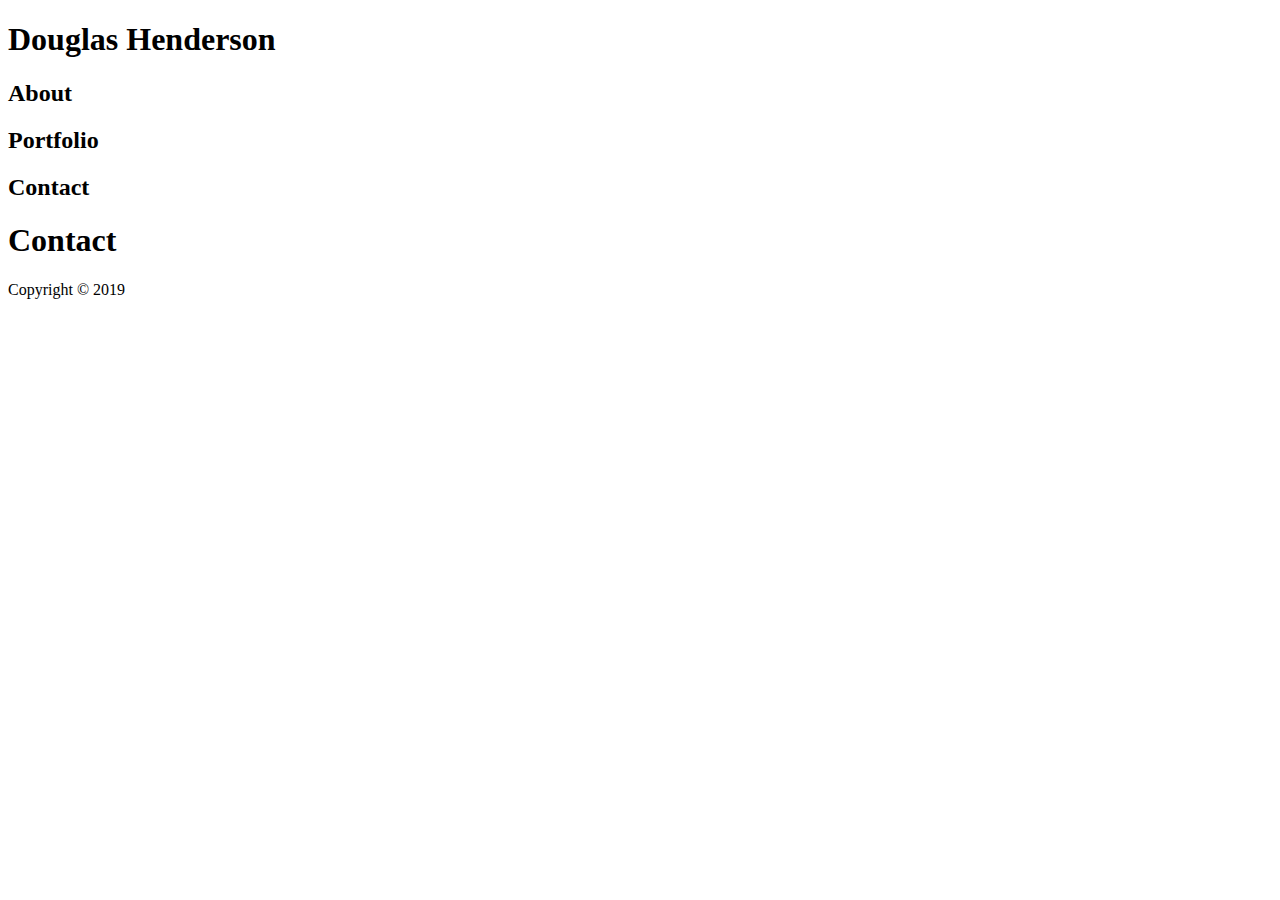
==== contact.html @ 865bf0cb "adding inital files" ====
<!DOCTYPE html>
<html>
    <head>
        <title>Contact Page</title>
    </head>
    <body><!--header-->
        <header>
            <h1>Douglas Henderson</h1>
            <h2>About</h2>
            <h2>Portfolio</h2>
            <h2>Contact</h2>
        </header>
        <section>
            <h1>Contact</h1>
        </section>
        <section>
            <form>
                <!--FORM GOES HERE; DON'T FORGET THE SUBMIT BUTTON-->
            </form>
        </section>
        <footer>Copyright &copy; 2019</footer>
    </body>
</html>
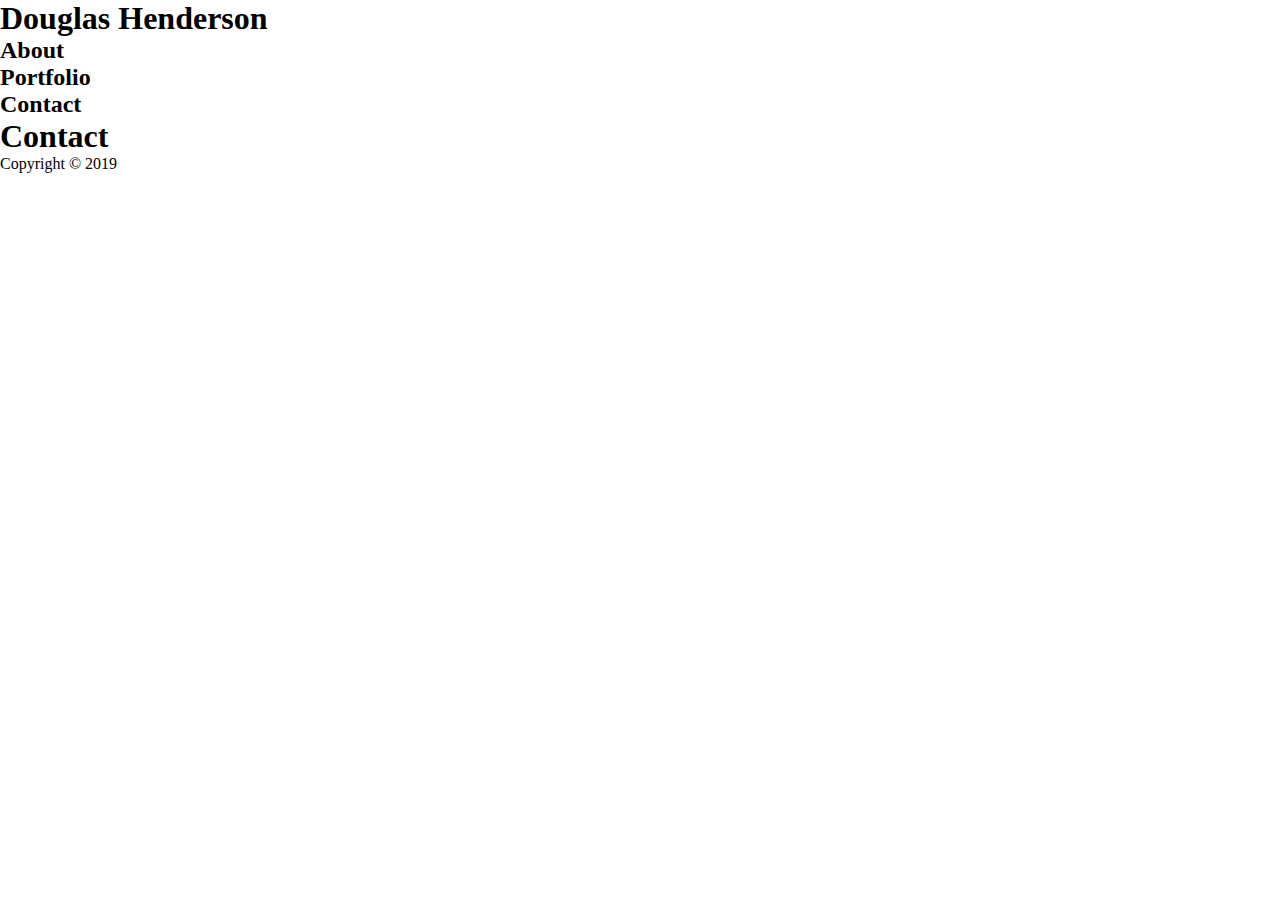
==== commit 8c5ab92e: "updated header and html links" ====
--- a/contact.html
+++ b/contact.html
@@ -1,23 +1,35 @@
 <!DOCTYPE html>
-<html>
-    <head>
-        <title>Contact Page</title>
-    </head>
-    <body><!--header-->
-        <header>
-            <h1>Douglas Henderson</h1>
-            <h2>About</h2>
-            <h2>Portfolio</h2>
-            <h2>Contact</h2>
-        </header>
-        <section>
-            <h1>Contact</h1>
-        </section>
-        <section>
-            <form>
-                <!--FORM GOES HERE; DON'T FORGET THE SUBMIT BUTTON-->
-            </form>
-        </section>
-        <footer>Copyright &copy; 2019</footer>
-    </body>
+<html lang="en-us">
+
+<head>
+    <meta charset="UTF-8">
+    <meta charset="UTF-8">
+    <meta name="viewport" content="width=device-width, initial-scale=1.0">
+    <meta http-equiv="X-UA-Compatible" content="ie=edge">
+    <title>Basic Portfolio</title>
+    <link rel="stylesheet" type="text/css" href="./Assets/CSS/style.css">
+    <link rel="About Me" type="text/html" href="index.html">
+    <link rel="Portfolio" type="text/html" href="portfolio.html">
+
+</head>
+
+<body>
+    <!--header-->
+    <header>
+        <h1>Douglas Henderson</h1>
+        <h2>About</h2>
+        <h2>Portfolio</h2>
+        <h2>Contact</h2>
+    </header>
+    <section>
+        <h1>Contact</h1>
+    </section>
+    <section>
+        <form>
+            <!--FORM GOES HERE; DON'T FORGET THE SUBMIT BUTTON-->
+        </form>
+    </section>
+    <footer>Copyright &copy; 2019</footer>
+</body>
+
 </html>--- a/Assets/CSS/style.css
+++ b/Assets/CSS/style.css
@@ -0,0 +1,11 @@
+/* Colors for profile */
+
+
+/* Easy Reset */
+
+* {
+    margin: 0;
+    padding: 0;
+}
+
+.class-1 {}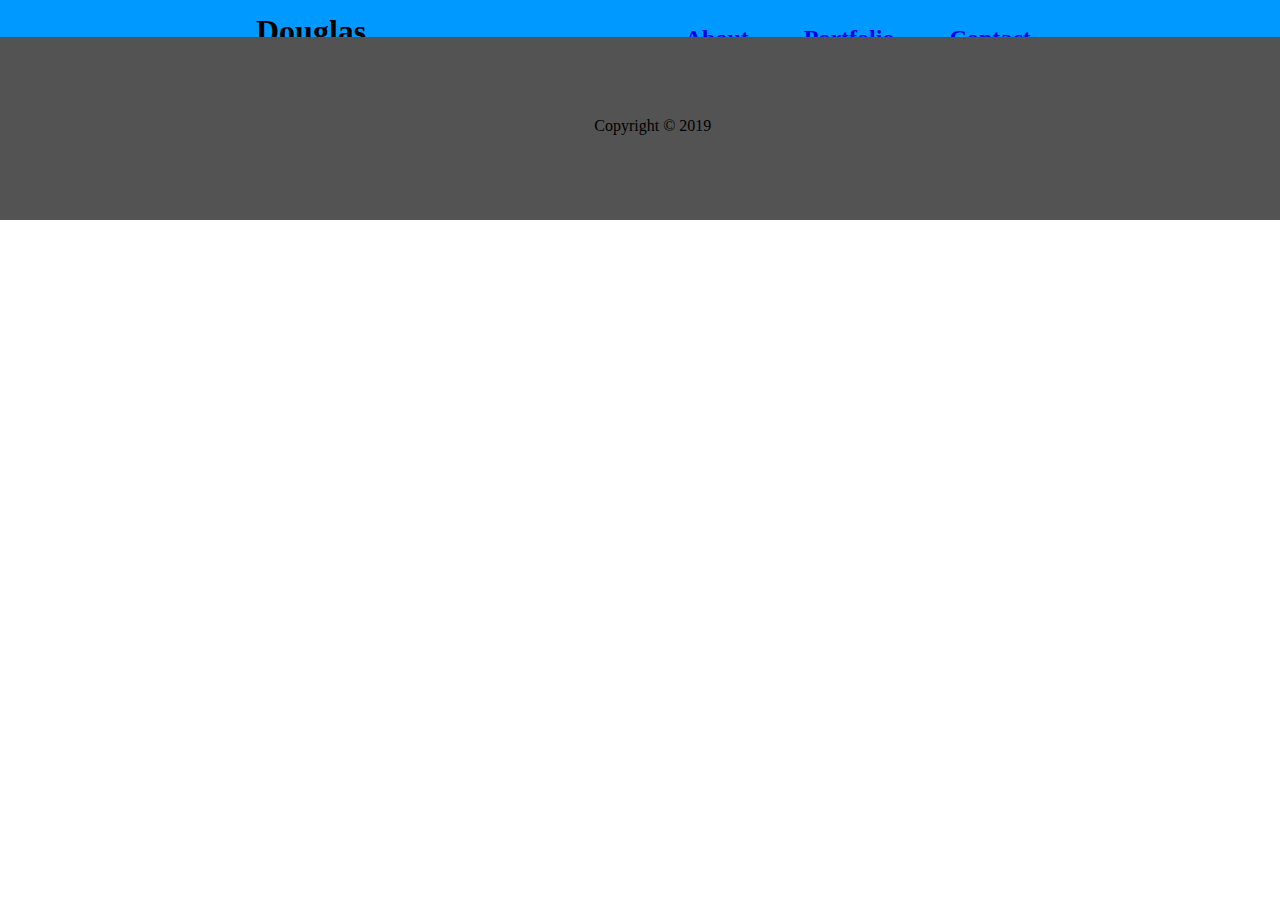
==== commit 856faf9d: "added header and footer content to all .html files" ====
--- a/contact.html
+++ b/contact.html
@@ -15,21 +15,36 @@
 
 <body>
     <!--header-->
-    <header>
-        <h1>Douglas Henderson</h1>
-        <h2>About</h2>
-        <h2>Portfolio</h2>
-        <h2>Contact</h2>
-    </header>
-    <section>
-        <h1>Contact</h1>
-    </section>
-    <section>
-        <form>
-            <!--FORM GOES HERE; DON'T FORGET THE SUBMIT BUTTON-->
-        </form>
-    </section>
-    <footer>Copyright &copy; 2019</footer>
-</body>
+
+    <body>
+        <header>
+            <div class="stickyHeader">
+                <div class="contentBox">
+                    <h1>Douglas Henderson</h1>
+                </div>
+                <div class="navigationLinks">
+                    <a href="index.html" att="About Me" target="_blank">
+                        <h2>About Me</h2>
+                    </a>
+                    <a href="portfolio.html" att="Doug's Portfolio" target="_blank">
+                        <h2>Portfolio</h2>
+                    </a>
+                    <a href="contact.html" att="Contact" target="_blank">
+                        <h2>Contact</h2>
+                    </a>
+                </div>
+            </div>
+        </header>
+
+        <section>
+            <h1>Contact</h1>
+        </section>
+        <section>
+            <form>
+                <!--FORM GOES HERE; DON'T FORGET THE SUBMIT BUTTON-->
+            </form>
+        </section>
+        <footer>Copyright &copy; 2019</footer>
+    </body>
 
 </html>--- a/Assets/CSS/style.css
+++ b/Assets/CSS/style.css
@@ -8,4 +8,66 @@
     padding: 0;
 }
 
+footer {
+    position: fixed;
+    border: 2em;
+    border-color: rgb(51, 255, 0);
+    height: 10%;
+    width: 100%;
+    padding: 1%;
+    background-color: rgb(83, 83, 83);
+    text-align: center;
+    padding-top: 5em;
+}
+
+a {
+    list-style-type: none;
+    text-emphasis-color: none;
+    float: inline-end;
+    float: bottom;
+    margin-right: 20%;
+    padding-top: 25px;
+}
+
+.stickyHeader {
+    position: fixed;
+    background-color: rgb(0, 153, 255);
+    top: 0;
+    height: 15%;
+    width: 100%;
+    padding-bottom: 1%;
+}
+
+.contentBox {
+    position: fixed;
+    margin-left: 20%;
+    padding-top: 1%;
+    width: 190px;
+    height: 100px;
+}
+
+.contentBox2 {
+    float: left;
+    height: 200px;
+    width: 200px;
+    padding: 2px;
+}
+
+.navigationLinks {
+    display: inline-flex;
+    float: right;
+    padding-right: 25%;
+}
+
+.container {
+    width: 960px;
+    height: 90%;
+    margin-top: 10%;
+    margin-bottom: 2.5%;
+    margin-left: 20%;
+    margin-right: 20%;
+    background-color: bisque;
+    padding-top: 2%;
+}
+
 .class-1 {}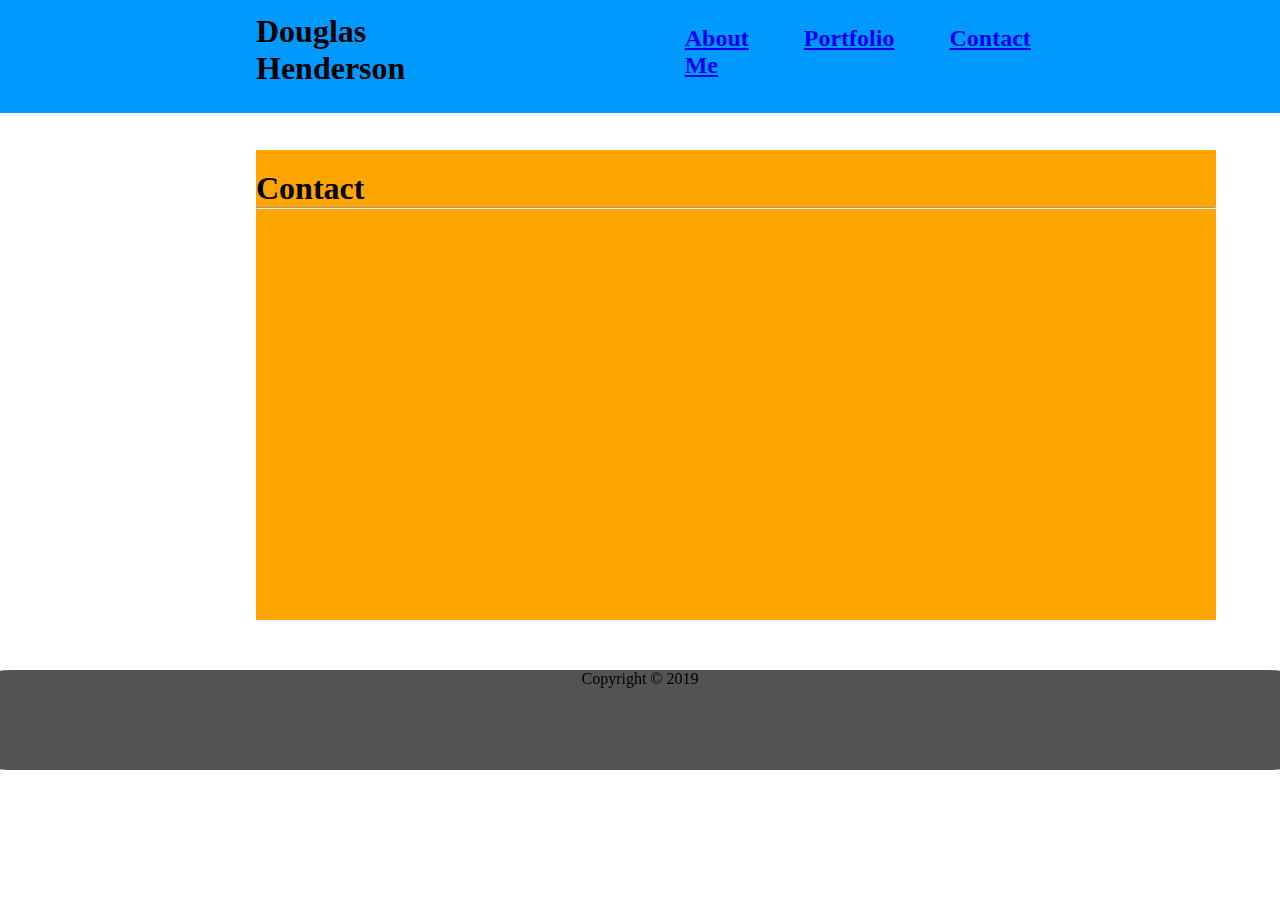
==== commit 24b16381: "Fixed footer(negative margins set footer class), set page spacing with px, changes modified in css" ====
--- a/contact.html
+++ b/contact.html
@@ -3,48 +3,46 @@
 
 <head>
     <meta charset="UTF-8">
-    <meta charset="UTF-8">
     <meta name="viewport" content="width=device-width, initial-scale=1.0">
     <meta http-equiv="X-UA-Compatible" content="ie=edge">
-    <title>Basic Portfolio</title>
+    <title>Contact Me</title>
     <link rel="stylesheet" type="text/css" href="./Assets/CSS/style.css">
     <link rel="About Me" type="text/html" href="index.html">
     <link rel="Portfolio" type="text/html" href="portfolio.html">
-
 </head>
 
 <body>
-    <!--header-->
-
-    <body>
-        <header>
-            <div class="stickyHeader">
-                <div class="contentBox">
-                    <h1>Douglas Henderson</h1>
-                </div>
-                <div class="navigationLinks">
-                    <a href="index.html" att="About Me" target="_blank">
-                        <h2>About Me</h2>
-                    </a>
-                    <a href="portfolio.html" att="Doug's Portfolio" target="_blank">
-                        <h2>Portfolio</h2>
-                    </a>
-                    <a href="contact.html" att="Contact" target="_blank">
-                        <h2>Contact</h2>
-                    </a>
-                </div>
+    <header>
+        <div class="stickyHeader">
+            <div class="contentBox">
+                <h1>Douglas Henderson</h1>
             </div>
-        </header>
-
+            <div class="navigationLinks">
+                <a href="index.html" att="About Me" target="_blank">
+                    <h2>About Me</h2>
+                </a>
+                <a href="portfolio.html" att="Doug's Portfolio" target="_blank">
+                    <h2>Portfolio</h2>
+                </a>
+                <a href="contact.html" att="Contact" target="_blank">
+                    <h2>Contact</h2>
+                </a>
+            </div>
+        </div>
+    </header>
+    <div class="container">
         <section>
             <h1>Contact</h1>
+            <hr>
         </section>
         <section>
             <form>
                 <!--FORM GOES HERE; DON'T FORGET THE SUBMIT BUTTON-->
             </form>
         </section>
-        <footer>Copyright &copy; 2019</footer>
-    </body>
+    </div>
+    <footer class="stickyFooter">Copyright &copy; 2019</footer>
+    <!--header-->
+</body>
 
 </html>--- a/Assets/CSS/style.css
+++ b/Assets/CSS/style.css
@@ -1,73 +1,70 @@
-/* Colors for profile */
-
-
-/* Easy Reset */
-
-* {
-    margin: 0;
-    padding: 0;
-}
-
-footer {
-    position: fixed;
-    border: 2em;
-    border-color: rgb(51, 255, 0);
-    height: 10%;
-    width: 100%;
-    padding: 1%;
-    background-color: rgb(83, 83, 83);
-    text-align: center;
-    padding-top: 5em;
-}
-
-a {
-    list-style-type: none;
-    text-emphasis-color: none;
-    float: inline-end;
-    float: bottom;
-    margin-right: 20%;
-    padding-top: 25px;
-}
-
-.stickyHeader {
-    position: fixed;
-    background-color: rgb(0, 153, 255);
-    top: 0;
-    height: 15%;
-    width: 100%;
-    padding-bottom: 1%;
-}
-
-.contentBox {
-    position: fixed;
-    margin-left: 20%;
-    padding-top: 1%;
-    width: 190px;
-    height: 100px;
-}
-
-.contentBox2 {
-    float: left;
-    height: 200px;
-    width: 200px;
-    padding: 2px;
-}
-
-.navigationLinks {
-    display: inline-flex;
-    float: right;
-    padding-right: 25%;
-}
-
-.container {
-    width: 960px;
-    height: 90%;
-    margin-top: 10%;
-    margin-bottom: 2.5%;
-    margin-left: 20%;
-    margin-right: 20%;
-    background-color: bisque;
-    padding-top: 2%;
-}
-
-.class-1 {}+    /* Colors for profile */
+    /* Easy Reset */
+    
+    * {
+        margin: 0;
+        padding: 0;
+    }
+    
+    a {
+        list-style-type: none;
+        text-emphasis-color: none;
+        float: inline-end;
+        float: bottom;
+        margin-right: 20%;
+        padding-top: 25px;
+    }
+    
+    .stickyHeader {
+        position: fixed;
+        background-color: rgb(0, 153, 255);
+        margin-bottom: -20px;
+        top: 0;
+        height: 100px;
+        width: 100%;
+        padding-bottom: 1%;
+    }
+    
+    .stickyFooter {
+        border-radius: 1%;
+        position: fixed;
+        height: 100px;
+        width: 100%;
+        border: 20px;
+        border-top-color: darkgreen;
+        margin-top: -100px;
+        background-color: rgb(83, 83, 83);
+        text-align: center;
+    }
+    
+    .contentBox {
+        position: fixed;
+        margin-left: 20%;
+        padding-top: 1%;
+        width: 190px;
+        height: 100px;
+    }
+    
+    .contentBox2 {
+        float: left;
+        height: 200px;
+        width: 200px;
+        padding: 2px;
+    }
+    
+    .navigationLinks {
+        display: inline-flex;
+        float: right;
+        padding-right: 25%;
+    }
+    
+    .container {
+        width: 960px;
+        min-height: 450px;
+        margin-top: 150px;
+        margin-bottom: 150px;
+        margin-left: 20%;
+        margin-right: 20%;
+        background-color: orange;
+        padding-top: 20px;
+    }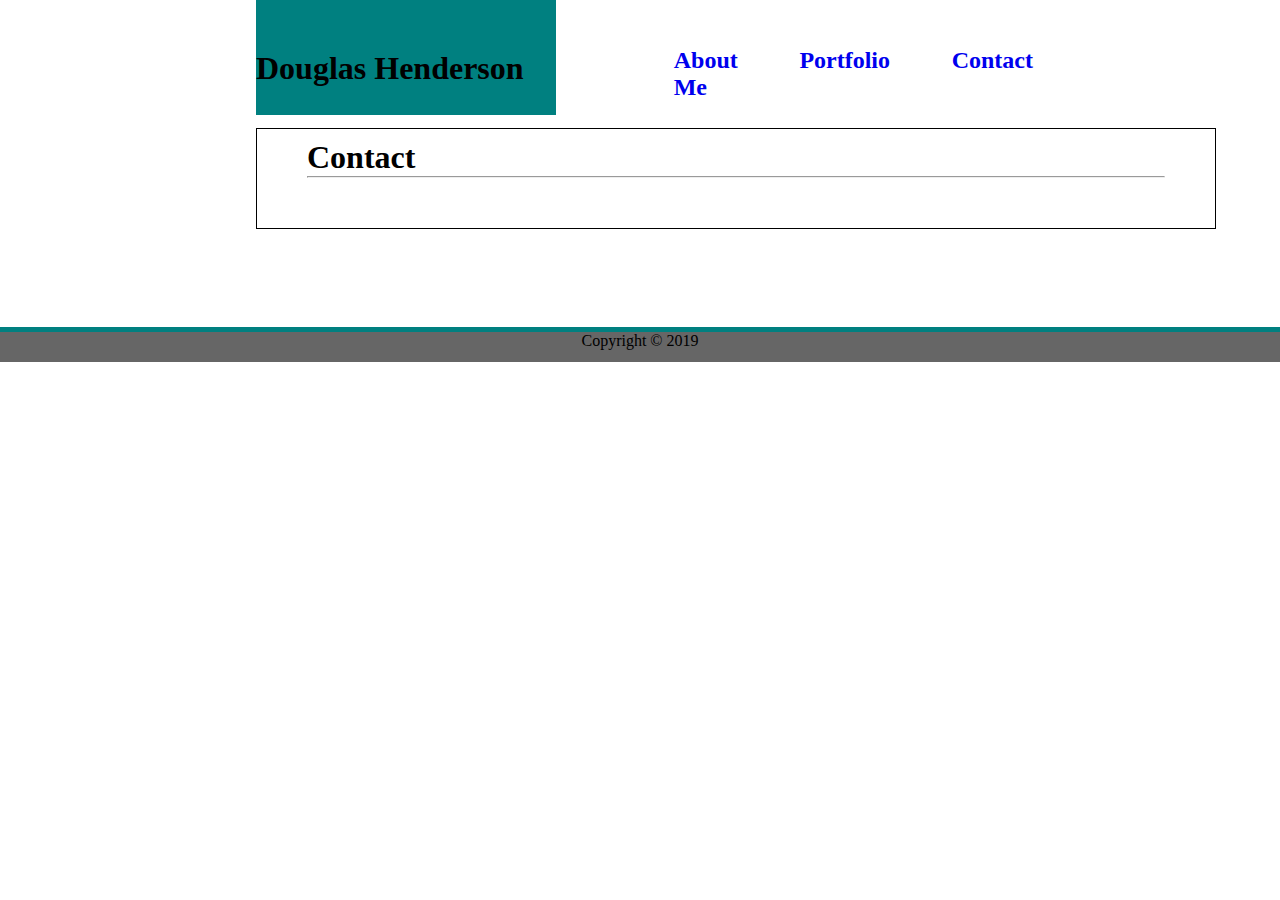
==== commit 304260ff: "adding in some of my fixes after study group" ====
--- a/contact.html
+++ b/contact.html
@@ -42,7 +42,6 @@
         </section>
     </div>
     <footer class="stickyFooter">Copyright &copy; 2019</footer>
-    <!--header-->
 </body>
 
 </html>--- a/Assets/CSS/style.css
+++ b/Assets/CSS/style.css
@@ -7,17 +7,29 @@
     }
     
     a {
+        width: 50%;
+        text-align: left;
         list-style-type: none;
         text-emphasis-color: none;
+        text-decoration: none;
+        font-family: Georgia, 'Times New Roman', Times, serif;
         float: inline-end;
-        float: bottom;
         margin-right: 20%;
-        padding-top: 25px;
+        padding: 2px;
+        border: 10px;
+        position: sticky;
+    }
+    
+    body {
+        background-image: url("./Assets/Images/ricepaper.png");
+        padding: 0;
+        height: 100%;
+        margin: 0%;
     }
     
     .stickyHeader {
         position: fixed;
-        background-color: rgb(0, 153, 255);
+        background-color: #ffffff;
         margin-bottom: -20px;
         top: 0;
         height: 100px;
@@ -26,45 +38,87 @@
     }
     
     .stickyFooter {
-        border-radius: 1%;
-        position: fixed;
-        height: 100px;
+        text-align: center;
+        height: 30px;
+        position: sticky;
+        margin-top: -30px;
+        bottom: 0;
+        background-color: #666666;
+        background-position: fixed bottom;
+        border-top: 5px solid teal;
         width: 100%;
-        border: 20px;
-        border-top-color: darkgreen;
-        margin-top: -100px;
-        background-color: rgb(83, 83, 83);
-        text-align: center;
     }
     
     .contentBox {
-        position: fixed;
+        text-align: left;
+        width: 300px;
         margin-left: 20%;
-        padding-top: 1%;
-        width: 190px;
-        height: 100px;
+        height: 65px;
+        margin-top: -40px;
+        padding-top: 90px;
+        padding-bottom: 0;
+        background-color: teal;
     }
     
     .contentBox2 {
+        height: auto;
+    }
+    
+    .myImage {
         float: left;
+        margin: 5px;
         height: 200px;
         width: 200px;
-        padding: 2px;
+    }
+    
+    .bioText {
+        position: relative;
+        font-family: Georgia, 'Times New Roman', Times, serif;
+        display: inline-block;
     }
     
     .navigationLinks {
         display: inline-flex;
         float: right;
         padding-right: 25%;
+        text-align: center;
+        margin-top: -70px;
+        text-decoration: none;
+        word-spacing: 1px;
+        text-emphasis: none;
     }
     
     .container {
+        box-sizing: border-box;
         width: 960px;
-        min-height: 450px;
-        margin-top: 150px;
-        margin-bottom: 150px;
-        margin-left: 20%;
-        margin-right: 20%;
-        background-color: orange;
-        padding-top: 20px;
+        height: auto;
+        margin: 10% 20%;
+        padding: 10px 50px 50px 50px;
+        border: 1px solid;
+        background-color: #ffffff;
+    }
+    
+    .imageContainer {
+        margin: 20px;
+        display: inline-block;
+    }
+    
+    .images {
+        margin: 2px;
+        width: 250px;
+        height: 250px;
+    }
+    
+    .imageText {
+        background-color: #4aaaa5;
+        font-family: Georgia, 'Times New Roman', Times, serif;
+        text-align: center;
+        color: white;
+        width: 250px;
+        height: 50px;
+        position: relative;
+        bottom: 100px;
+        left: 2px;
+        font-size: 1em;
+        padding: 25px 0px 0px 0px;
     }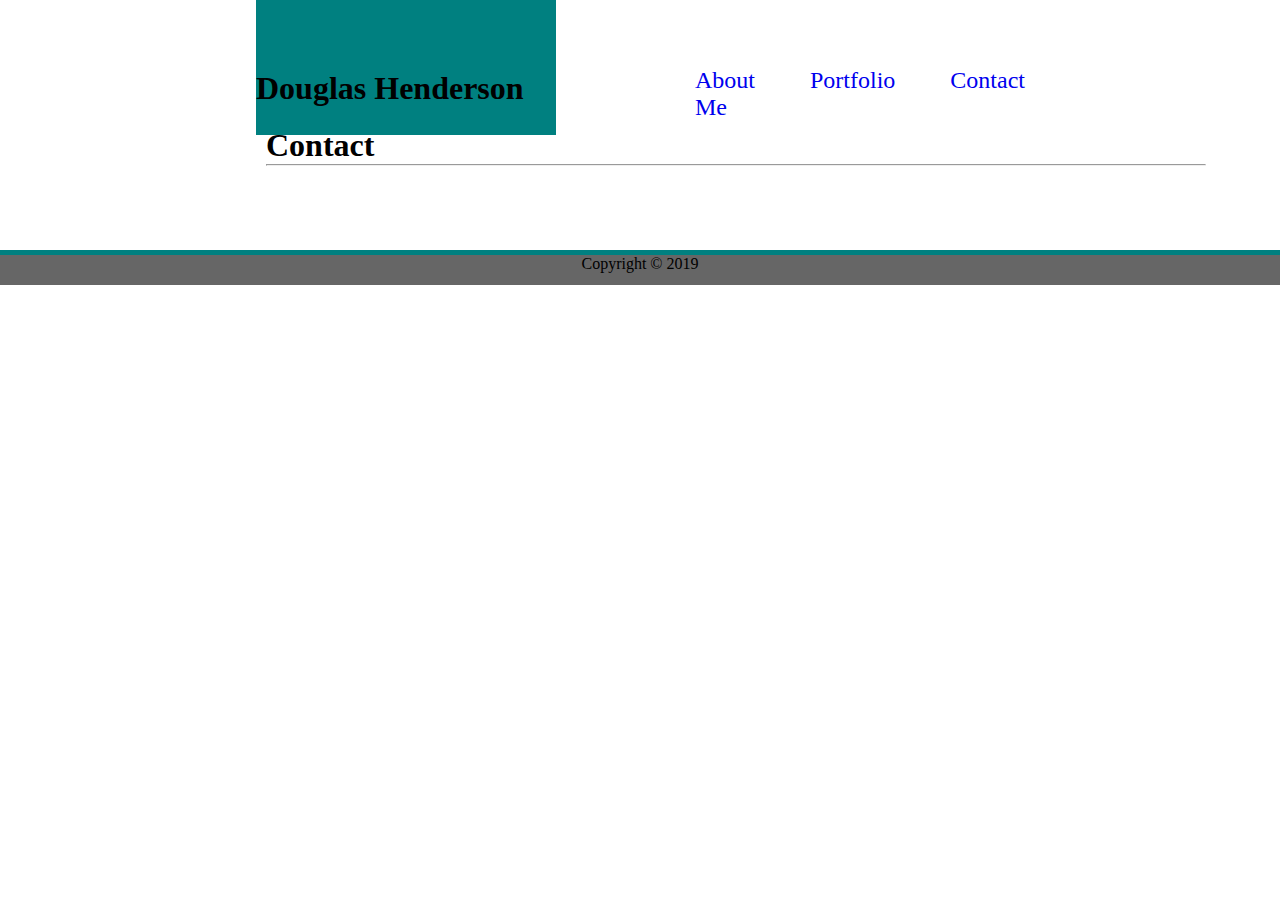
==== commit 495ec2b9: "fixing header" ====
--- a/contact.html
+++ b/contact.html
@@ -18,15 +18,9 @@
                 <h1>Douglas Henderson</h1>
             </div>
             <div class="navigationLinks">
-                <a href="index.html" att="About Me" target="_blank">
-                    <h2>About Me</h2>
-                </a>
-                <a href="portfolio.html" att="Doug's Portfolio" target="_blank">
-                    <h2>Portfolio</h2>
-                </a>
-                <a href="contact.html" att="Contact" target="_blank">
-                    <h2>Contact</h2>
-                </a>
+                <a href="index.html" att="About Me" target="_blank">About Me</a>
+                <a href="portfolio.html" att="Doug's Portfolio" target="_blank">Portfolio</a>
+                <a href="contact.html" att="Contact" target="_blank">Contact</a>
             </div>
         </div>
     </header>
--- a/Assets/CSS/style.css
+++ b/Assets/CSS/style.css
@@ -7,7 +7,8 @@
     }
     
     a {
-        width: 50%;
+        width: 60%;
+        font-size: 24px;
         text-align: left;
         list-style-type: none;
         text-emphasis-color: none;
@@ -15,20 +16,20 @@
         font-family: Georgia, 'Times New Roman', Times, serif;
         float: inline-end;
         margin-right: 20%;
-        padding: 2px;
+        padding: 2px 2px 2px 0px;
         border: 10px;
         position: sticky;
     }
     
     body {
-        background-image: url("./Assets/Images/ricepaper.png");
+        background-image: url("./Assets/Images/newricepaper.png");
         padding: 0;
         height: 100%;
         margin: 0%;
     }
     
     .stickyHeader {
-        position: fixed;
+        position: sticky;
         background-color: #ffffff;
         margin-bottom: -20px;
         top: 0;
@@ -92,9 +93,9 @@
         box-sizing: border-box;
         width: 960px;
         height: auto;
-        margin: 10% 20%;
-        padding: 10px 50px 50px 50px;
-        border: 1px solid;
+        margin: 5% 20%;
+        padding: 10px 10px 50px 10px;
+        border: 0px;
         background-color: #ffffff;
     }
     
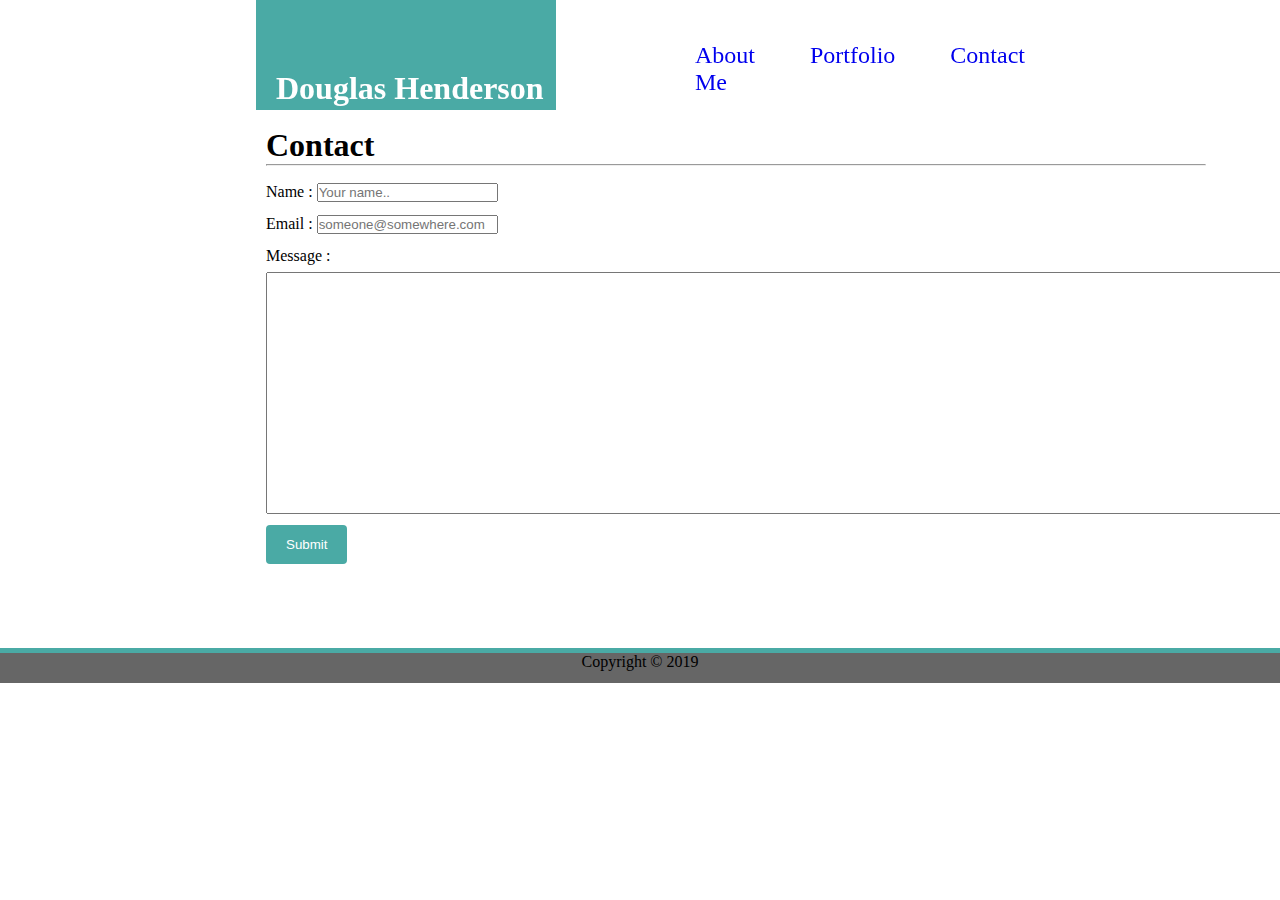
==== commit 3b972524: "adding updated contact page w/ hover button" ====
--- a/contact.html
+++ b/contact.html
@@ -31,11 +31,22 @@
         </section>
         <section>
             <form>
-                <!--FORM GOES HERE; DON'T FORGET THE SUBMIT BUTTON-->
+                <label for="name">Name :</label>
+                <input type="text" id="name" name="name" placeholder="Your name..">
+                <br>
+                <label for="email">Email :</label>
+                <input type="email" id="email" name="name" placeholder="someone@somewhere.com">
+                <br>
+                <label for="message">Message :</label>
+                <br>
+                <textarea id="message" name="message" rows="16" cols="130">
+                </textarea>
+                <input type="submit" value="Submit">
             </form>
         </section>
     </div>
     <footer class="stickyFooter">Copyright &copy; 2019</footer>
 </body>
 
+
 </html>--- a/Assets/CSS/style.css
+++ b/Assets/CSS/style.css
@@ -46,19 +46,21 @@
         bottom: 0;
         background-color: #666666;
         background-position: fixed bottom;
-        border-top: 5px solid teal;
+        border-top: 5px solid #4aaaa5;
         width: 100%;
     }
     
     .contentBox {
         text-align: left;
-        width: 300px;
+        width: 280px;
         margin-left: 20%;
-        height: 65px;
+        height: 40px;
         margin-top: -40px;
         padding-top: 90px;
         padding-bottom: 0;
-        background-color: teal;
+        padding-left: 20px;
+        color: #ffffff;
+        background-color: #4aaaa5;
     }
     
     .contentBox2 {
@@ -67,7 +69,7 @@
     
     .myImage {
         float: left;
-        margin: 5px;
+        margin: 5px 0px;
         height: 200px;
         width: 200px;
     }
@@ -122,4 +124,24 @@
         left: 2px;
         font-size: 1em;
         padding: 25px 0px 0px 0px;
+    }
+    
+    form {
+        margin-top: 10px;
+        font-size: 1em;
+        padding: 0px;
+        line-height: 2em;
+    }
+    
+    input[type=submit] {
+        background-color: #4aaaa5;
+        color: white;
+        padding: 12px 20px;
+        border: none;
+        border-radius: 4px;
+        cursor: pointer;
+    }
+    
+    input[type=submit]:hover {
+        background-color: #537a78;
     }